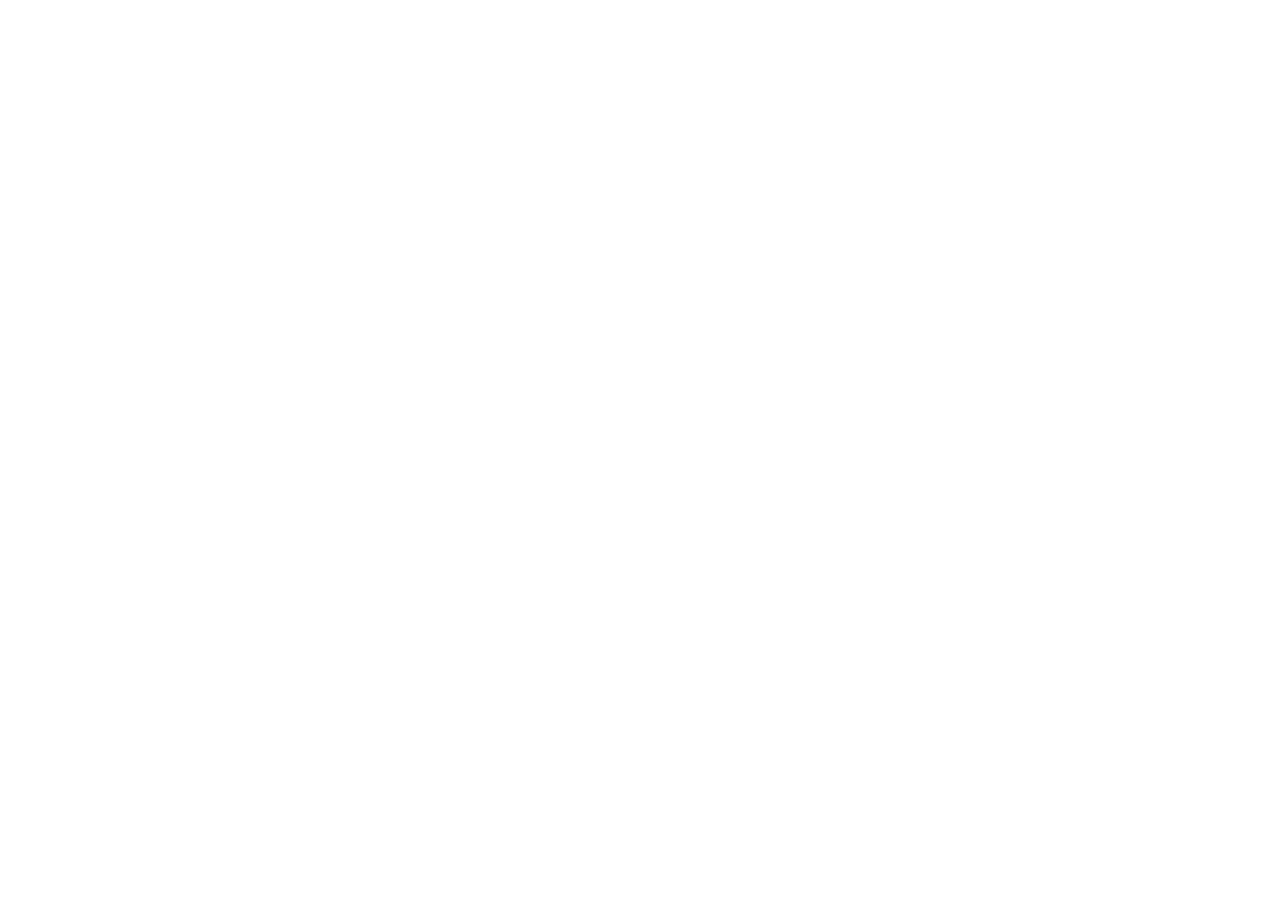
==== home.html @ db934bf5 "增加表格" ====
<html>
  <head>
    <meta charset="UTF-8" />
    <title>Highcharts 教程 | 菜鸟教程(runoob.com)</title>
    <script src="http://apps.bdimg.com/libs/jquery/2.1.4/jquery.min.js"></script>
    <script src="http://code.highcharts.com/highcharts.js"></script>
    <script src="https://code.highcharts.com/modules/exporting.js"></script>
  </head>
  <body>
    <div
      id="container"
      style="width: 550px; height: 400px; margin: 0 auto;"
    ></div>
    <script language="JavaScript">
      $(document).ready(function() {
        Highcharts.chart('container', {
            chart: {
                type: 'column'
            },
            title: {
                text: 'Monthly Average Rainfall'
            },
            subtitle: {
                text: 'Source: WorldClimate.com'
            },
            xAxis: {
                categories: [
                'Jan',
                'Feb',
                'Mar',
                'Apr',
                'May',
                'Jun',
                'Jul',
                'Aug',
                'Sep',
                'Oct',
                'Nov',
                'Dec'
                ],
                crosshair: true
            },
            yAxis: {
                min: 0,
                title: {
                text: 'Rainfall (mm)'
                }
            },
            tooltip: {
                headerFormat: '<span style="font-size:10px">{point.key}</span><table style="width: 120px">',
                pointFormat: '<tr><td style="color:{series.color};padding:0;font-size:6px">{series.name}: </td>' +
                '<td style="padding:0;font-size:6px"><b>{point.y:.0f} mm</b></td></tr>',
                footerFormat: '</table>',
                shared: true,
                useHTML: true,
            },
            plotOptions: {
                column: {
                pointPadding: 0.2,
                borderWidth: 0,
                label:{
                    style:{
                        "font-size":"50px"
                    }
                }
                },
            },
            series: [{
                name: 'Tokyo',
                data: [49.9, 71.5, 106.4, 129.2, 144.0, 176.0, 135.6, 148.5, 216.4, 194.1, 95.6, 54.4]

            }, {
                name: 'New York',
                data: [83.6, 78.8, 98.5, 93.4, 106.0, 84.5, 105.0, 104.3, 91.2, 83.5, 106.6, 92.3]

            }, {
                name: 'London',
                data: [48.9, 38.8, 39.3, 41.4, 47.0, 48.3, 59.0, 59.6, 52.4, 65.2, 59.3, 51.2]

            }, {
                name: 'Berlin',
                data: [42.4, 33.2, 34.5, 39.7, 52.6, 75.5, 57.4, 60.4, 47.6, 39.1, 46.8, 51.1]

            }]
            });
      });
    </script>
  </body>
</html>
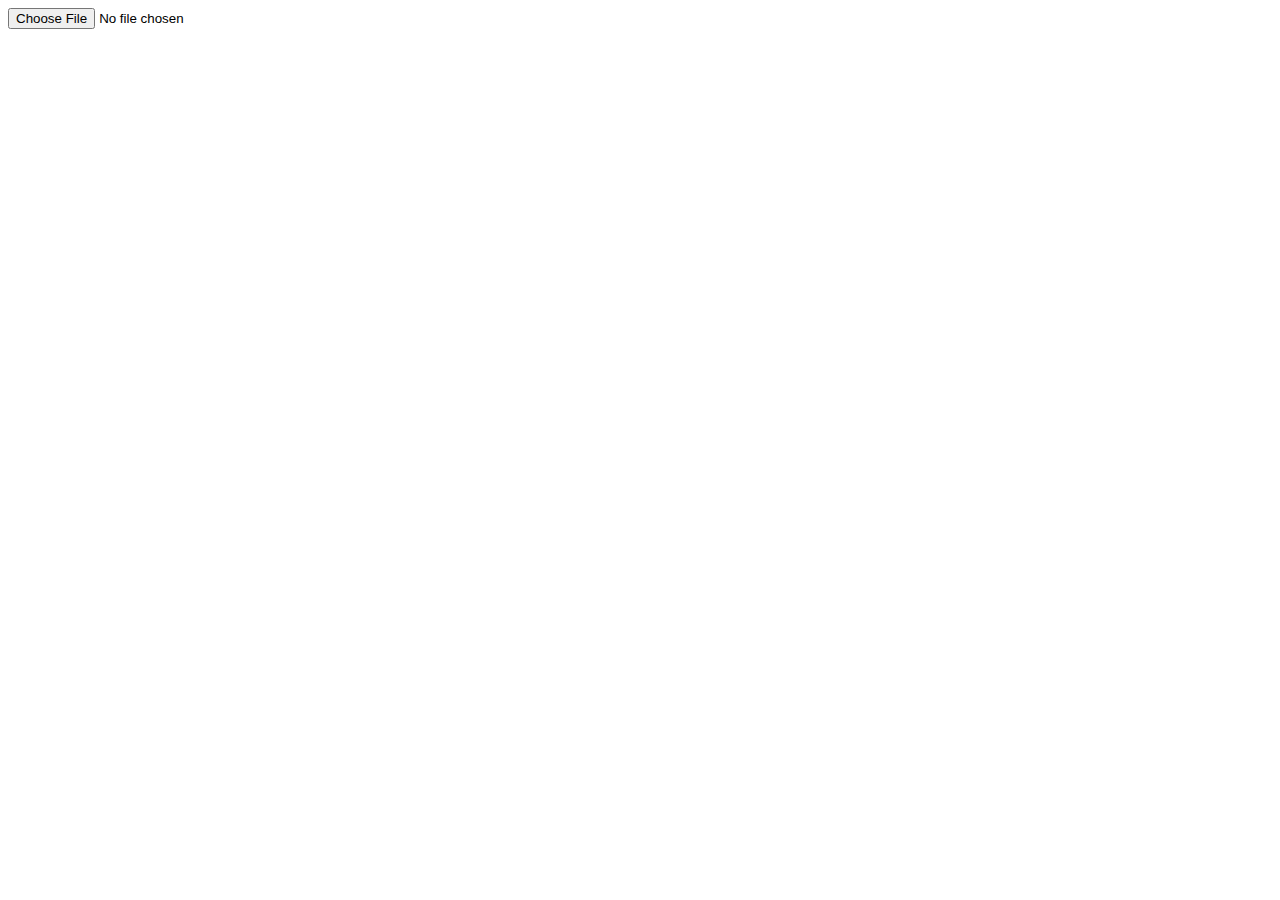
==== commit ba129831: "test" ====
--- a/home.html
+++ b/home.html
@@ -5,13 +5,67 @@
     <script src="http://apps.bdimg.com/libs/jquery/2.1.4/jquery.min.js"></script>
     <script src="http://code.highcharts.com/highcharts.js"></script>
     <script src="https://code.highcharts.com/modules/exporting.js"></script>
-  </head>
+
+    
+    <script src="https://cdn.bootcss.com/jquery/3.2.1/jquery.js"></script>
+    <script src="https://cdn.bootcss.com/xlsx/0.11.5/xlsx.core.min.js"></script>
+</head>
   <body>
+        <input type="file" id="excel-file">
     <div
       id="container"
       style="width: 550px; height: 400px; margin: 0 auto;"
     ></div>
-    <script language="JavaScript">
+
+
+    <script>
+            //给input标签绑定change事件，一上传选中的.xls文件就会触发该函数
+            $('#excel-file').change(function(e) {
+                console.log('==========');
+                var files = e.target.files;
+                var fileReader = new FileReader();
+                fileReader.onload = function(ev) {
+                    try {
+                        var data = ev.target.result
+                        var workbook = XLSX.read(data, {
+                            type: 'binary'
+                        }) // 以二进制流方式读取得到整份excel表格对象
+                        var persons = []; // 存储获取到的数据
+                    } catch (e) {
+                        console.log('文件类型不正确');
+                        return;
+                    }
+                    // 表格的表格范围，可用于判断表头是否数量是否正确
+                    var fromTo = '';
+                    // 遍历每张表读取
+                    for (var sheet in workbook.Sheets) {
+                        if (workbook.Sheets.hasOwnProperty(sheet)) {
+                            fromTo = workbook.Sheets[sheet]['!ref'];
+                            console.log(fromTo);
+                            persons = persons.concat(XLSX.utils.sheet_to_json(workbook.Sheets[sheet]));
+                            break; // 如果只取第一张表，就取消注释这行
+                        }
+                    }
+                    //在控制台打印出来表格中的数据
+                    console.log(persons);
+                    var keys = []
+                    persons.map((item)=>{
+                        let keyArr = Object.keys(item)
+                        for(let i=0;i<keyArr.length;i++){
+                            if(keys.indexOf(keyArr[i])===-1){
+                                keys.push(keyArr[i])
+                            }
+                        }
+                    })
+                    console.log(keys);
+                };
+                // 以二进制方式打开文件
+                fileReader.readAsBinaryString(files[0]);
+            });
+        </script>
+
+
+    <!-- <script language="JavaScript">
       $(document).ready(function() {
         Highcharts.chart('container', {
             chart: {
@@ -84,6 +138,6 @@
             }]
             });
       });
-    </script>
+    </script> -->
   </body>
 </html>
